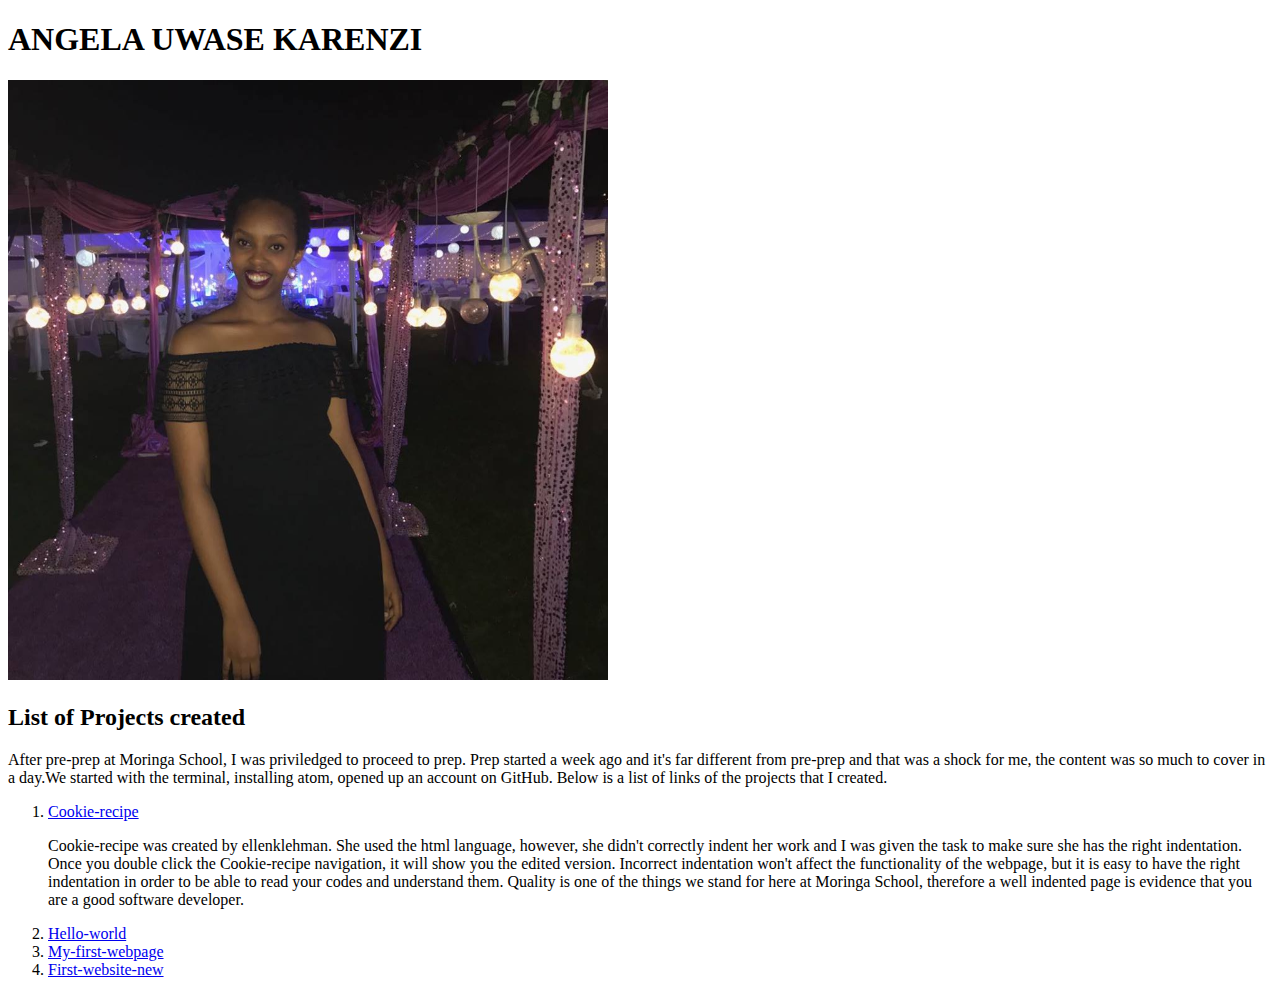
==== Portfolio/homepage.html @ 0a8b3325 "details to first project" ====
<!DOCTYPE html>
<html>
  <head>
    <title>Homepage</title>
    <link href="css/styles.css" rel="stylesheet" type="text/css">
  </head>
<body>
    <h1>ANGELA UWASE KARENZI</h1>
      <img src="image/Angiie" alt="A photo of Angela" width="600px" height="600px">
  <div id="projects">
    <h2>List of Projects created</h2>
      <p>After pre-prep at Moringa School, I was priviledged to proceed to prep.
         Prep started a week ago and it's far different from pre-prep and that was a shock for me,
         the content was so much to cover in a day.We started with the terminal, installing atom, 
         opened up an account on GitHub. Below is a list of links of the projects that I created.</p>
   <ol>
    <li><a  target ="_blank" href="https://github.com/angelakarenzi5/cookie-recipe.git">Cookie-recipe</a>
        <p>Cookie-recipe was created by ellenklehman. She used the html language, however, she didn't correctly indent her work and
            I was given the task to make sure she has the right indentation.
            Once you double click the Cookie-recipe navigation, it will show you the edited version. 
            Incorrect indentation won't affect the functionality of the webpage, but it is easy to have the right indentation 
            in order to be able to read your codes and understand them. Quality is one of the things we stand for here at Moringa School, 
            therefore a well indented page is evidence that you are a good software developer.</p>
    </li>
    <li><a target="_blank" href="https://github.com/angelakarenzi5/hello-world.git">Hello-world</a></li>
    <li><a target="_blank" href="https://github.com/angelakarenzi5/my-first-webpage.git">My-first-webpage</a></li>
    <li><a target="_blank" href="https://github.com/angelakarenzi5/first-website-new.git">First-website-new</a></li>
   </ol>
  </div>
</body>
</html>
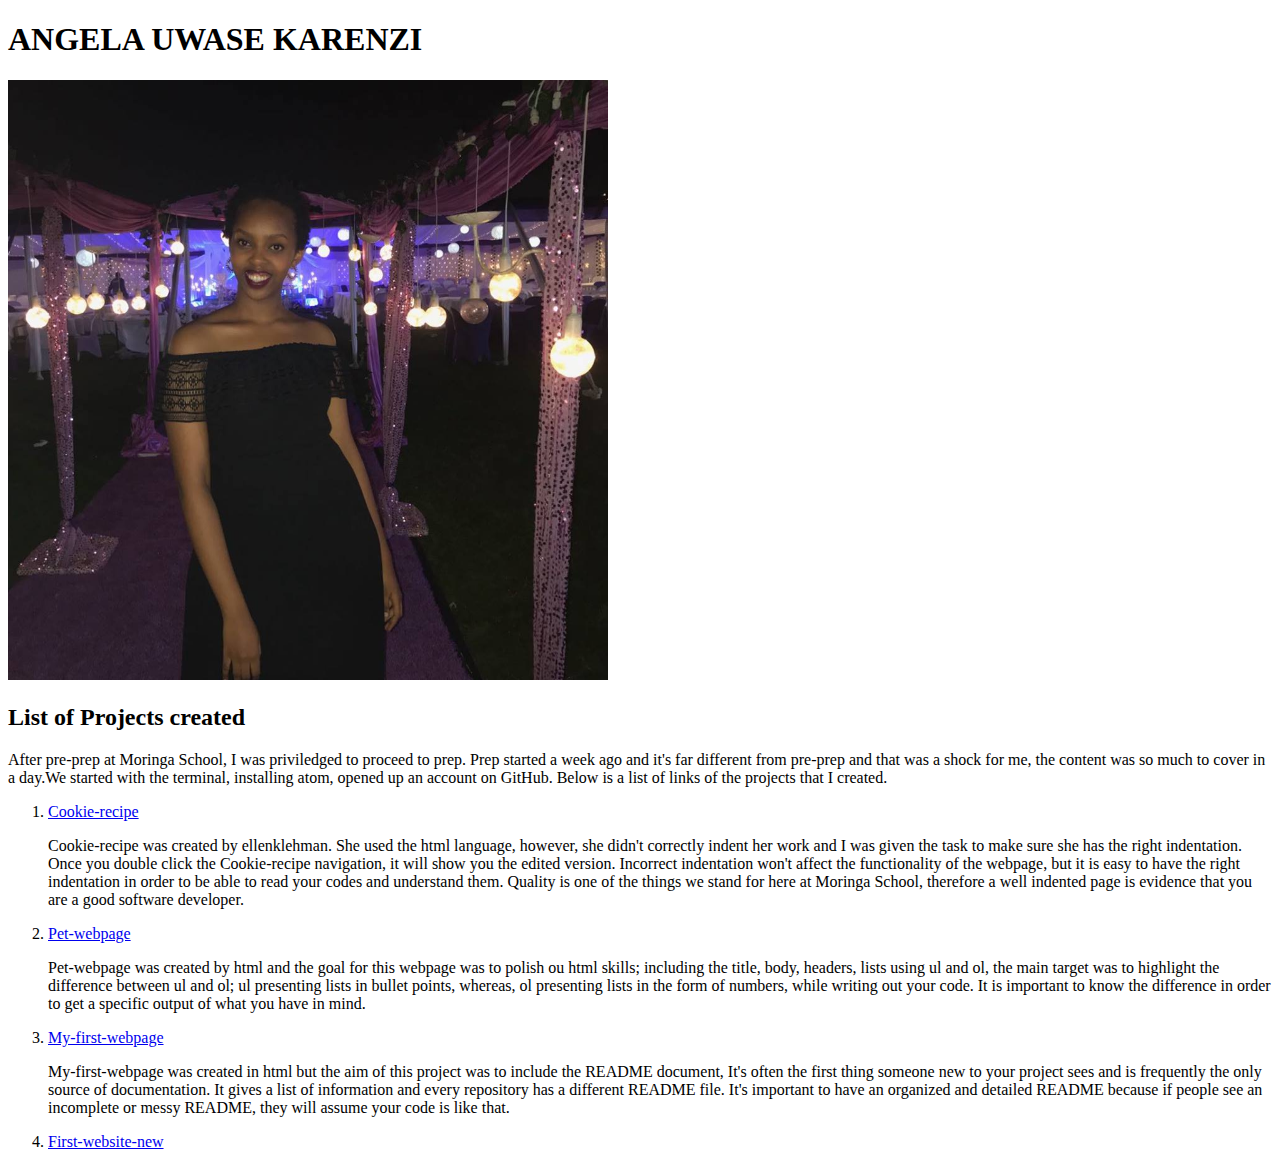
==== commit d60265b9: "added information about README" ====
--- a/Portfolio/homepage.html
+++ b/Portfolio/homepage.html
@@ -22,8 +22,19 @@
             in order to be able to read your codes and understand them. Quality is one of the things we stand for here at Moringa School, 
             therefore a well indented page is evidence that you are a good software developer.</p>
     </li>
-    <li><a target="_blank" href="https://github.com/angelakarenzi5/hello-world.git">Hello-world</a></li>
-    <li><a target="_blank" href="https://github.com/angelakarenzi5/my-first-webpage.git">My-first-webpage</a></li>
+    <li><a target="_blank" href="https://github.com/angelakarenzi5/Pet-webpage.git">Pet-webpage</a>
+        <p>Pet-webpage was created by html and the goal for this webpage was to polish ou html skills; 
+            including the title, body, headers, lists using ul and ol, the main target was to highlight the difference between ul and ol;
+            ul presenting lists in bullet points, whereas, ol presenting lists in the form of numbers, while writing out your code. It is important
+            to know the difference in order to get a specific output of what you have in mind.
+        </p>
+    </li>
+    <li><a target="_blank" href="https://github.com/angelakarenzi5/my-first-webpage.git">My-first-webpage</a>
+      <p>My-first-webpage was created in html but the aim of this project was to include the README document, It's often the first thing someone new to your project
+         sees and is frequently the only source of documentation. It gives a list of information and every repository has a different README file.
+         It's important to have an organized and detailed README because if people see an incomplete or messy  README, they will assume your code is like that.
+      </p>
+    </li>
     <li><a target="_blank" href="https://github.com/angelakarenzi5/first-website-new.git">First-website-new</a></li>
    </ol>
   </div>
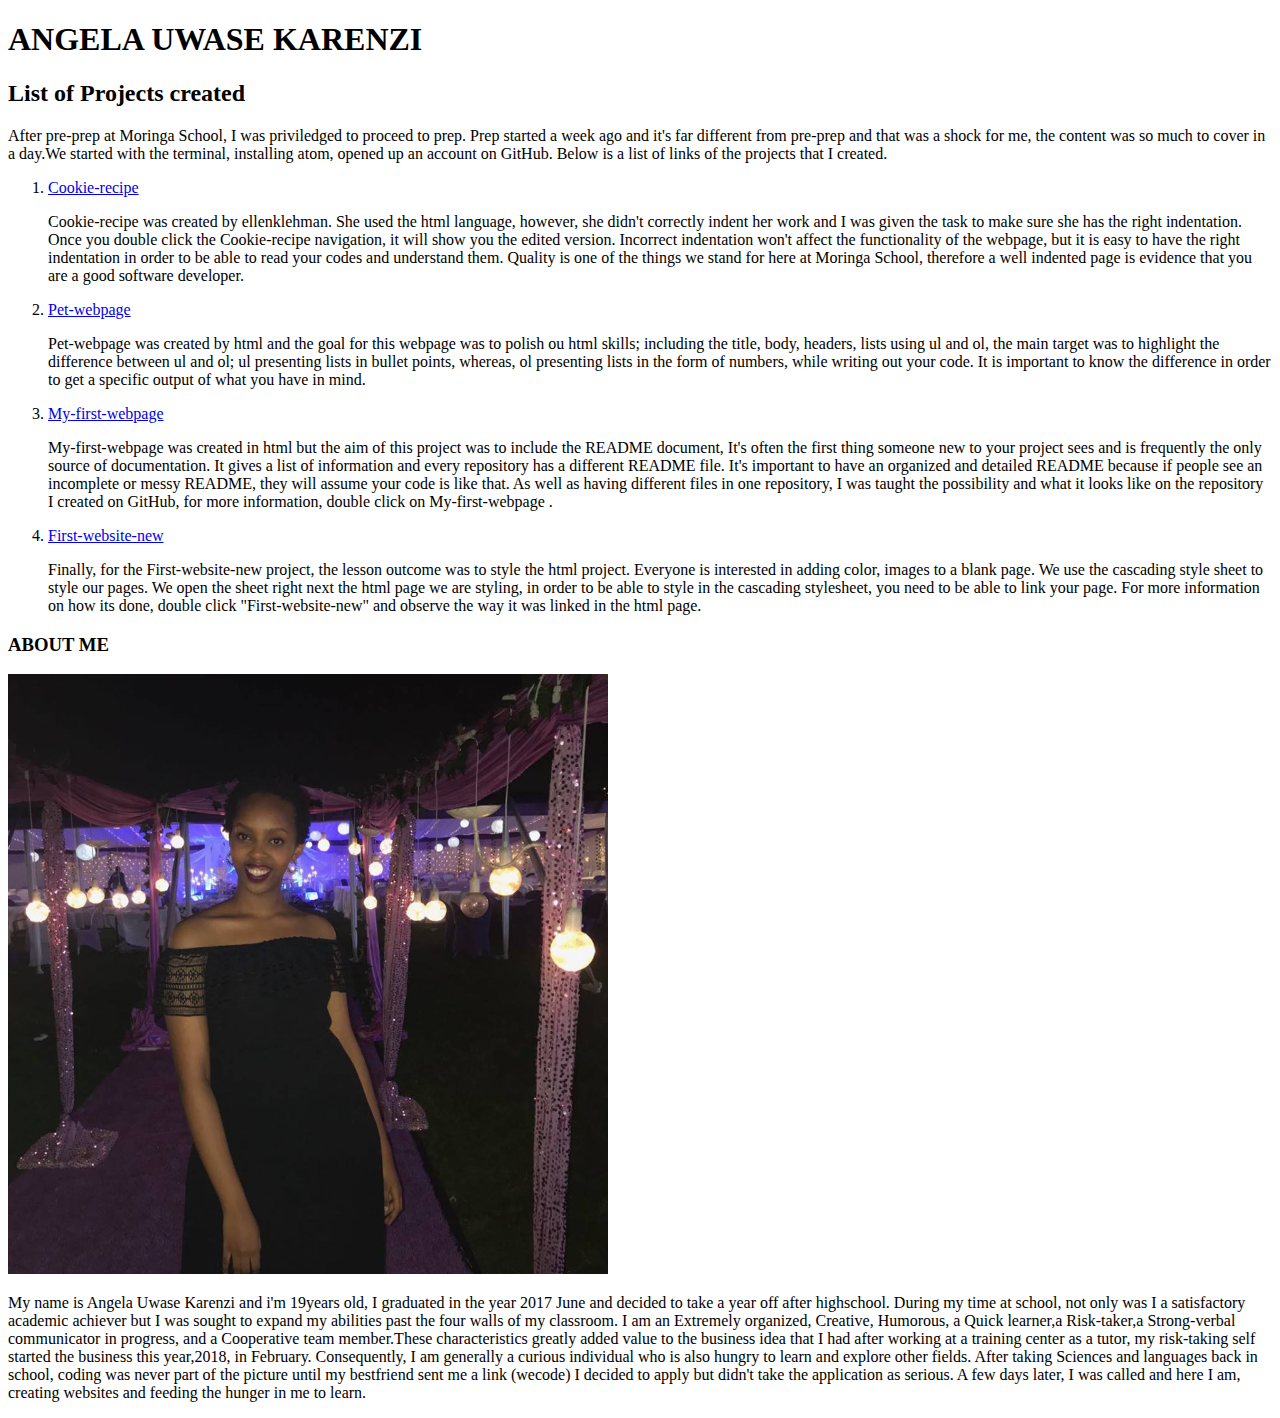
==== commit 0d72c117: "added details" ====
--- a/Portfolio/homepage.html
+++ b/Portfolio/homepage.html
@@ -6,14 +6,13 @@
   </head>
 <body>
     <h1>ANGELA UWASE KARENZI</h1>
-      <img src="image/Angiie" alt="A photo of Angela" width="600px" height="600px">
   <div id="projects">
     <h2>List of Projects created</h2>
       <p>After pre-prep at Moringa School, I was priviledged to proceed to prep.
          Prep started a week ago and it's far different from pre-prep and that was a shock for me,
          the content was so much to cover in a day.We started with the terminal, installing atom, 
          opened up an account on GitHub. Below is a list of links of the projects that I created.</p>
-   <ol>
+  <ol>
     <li><a  target ="_blank" href="https://github.com/angelakarenzi5/cookie-recipe.git">Cookie-recipe</a>
         <p>Cookie-recipe was created by ellenklehman. She used the html language, however, she didn't correctly indent her work and
             I was given the task to make sure she has the right indentation.
@@ -33,10 +32,28 @@
       <p>My-first-webpage was created in html but the aim of this project was to include the README document, It's often the first thing someone new to your project
          sees and is frequently the only source of documentation. It gives a list of information and every repository has a different README file.
          It's important to have an organized and detailed README because if people see an incomplete or messy  README, they will assume your code is like that.
+         As well as having different files in one repository, I was taught the possibility and what it looks like on the repository I created on GitHub, for more information,
+         double click on My-first-webpage . 
       </p>
     </li>
-    <li><a target="_blank" href="https://github.com/angelakarenzi5/first-website-new.git">First-website-new</a></li>
-   </ol>
+    <li><a target="_blank" href="https://github.com/angelakarenzi5/first-website-new.git">First-website-new</a>
+      <p>Finally, for the First-website-new project, the lesson outcome was to style the html project. Everyone is interested in adding color, images to a blank page. We use the
+         cascading style sheet to style our pages. We open the sheet right next the html page we are styling, in order to be able to style in the cascading stylesheet, you need to
+         be able to link your page. For more information on how its done, double click "First-website-new" and observe the way it was linked in the html page.
+      </p>
+    </li>
+  </ol>
   </div>
+   <div id="aboutme">
+     <h3>ABOUT ME</h3>
+     <img src="image/Angiie" alt="A photo of Angela" width="600px" height="600px">
+     <p>My name is Angela Uwase Karenzi and i'm 19years old, I graduated in the year 2017 June and decided to take a year off after highschool. During my time at school,
+        not only was I a satisfactory academic achiever but I was sought to expand my abilities past the four walls of my classroom. I am an Extremely organized, Creative,
+        Humorous, a Quick learner,a Risk-taker,a Strong-verbal communicator in progress, and a Cooperative team member.These characteristics greatly added value to the business
+        idea that I had after working at a training center as a tutor, my risk-taking self started the business this year,2018, in February. Consequently, I am generally a curious
+        individual who is also hungry to learn and explore other fields. After taking Sciences and languages back in school, coding was never part of the picture until my bestfriend
+        sent me a link (wecode) I decided to apply but didn't take the application as serious. A few days later, I was called and here I am, creating websites and feeding the hunger
+        in me to learn.</p>
+   </div>
 </body>
 </html>--- a/Portfolio/css/styles.css
+++ b/Portfolio/css/styles.css
@@ -0,0 +1,3 @@
+h1{
+    background-image:url("https://images.pexels.com/photos/1020315/pexels-photo-1020315.jpeg");
+}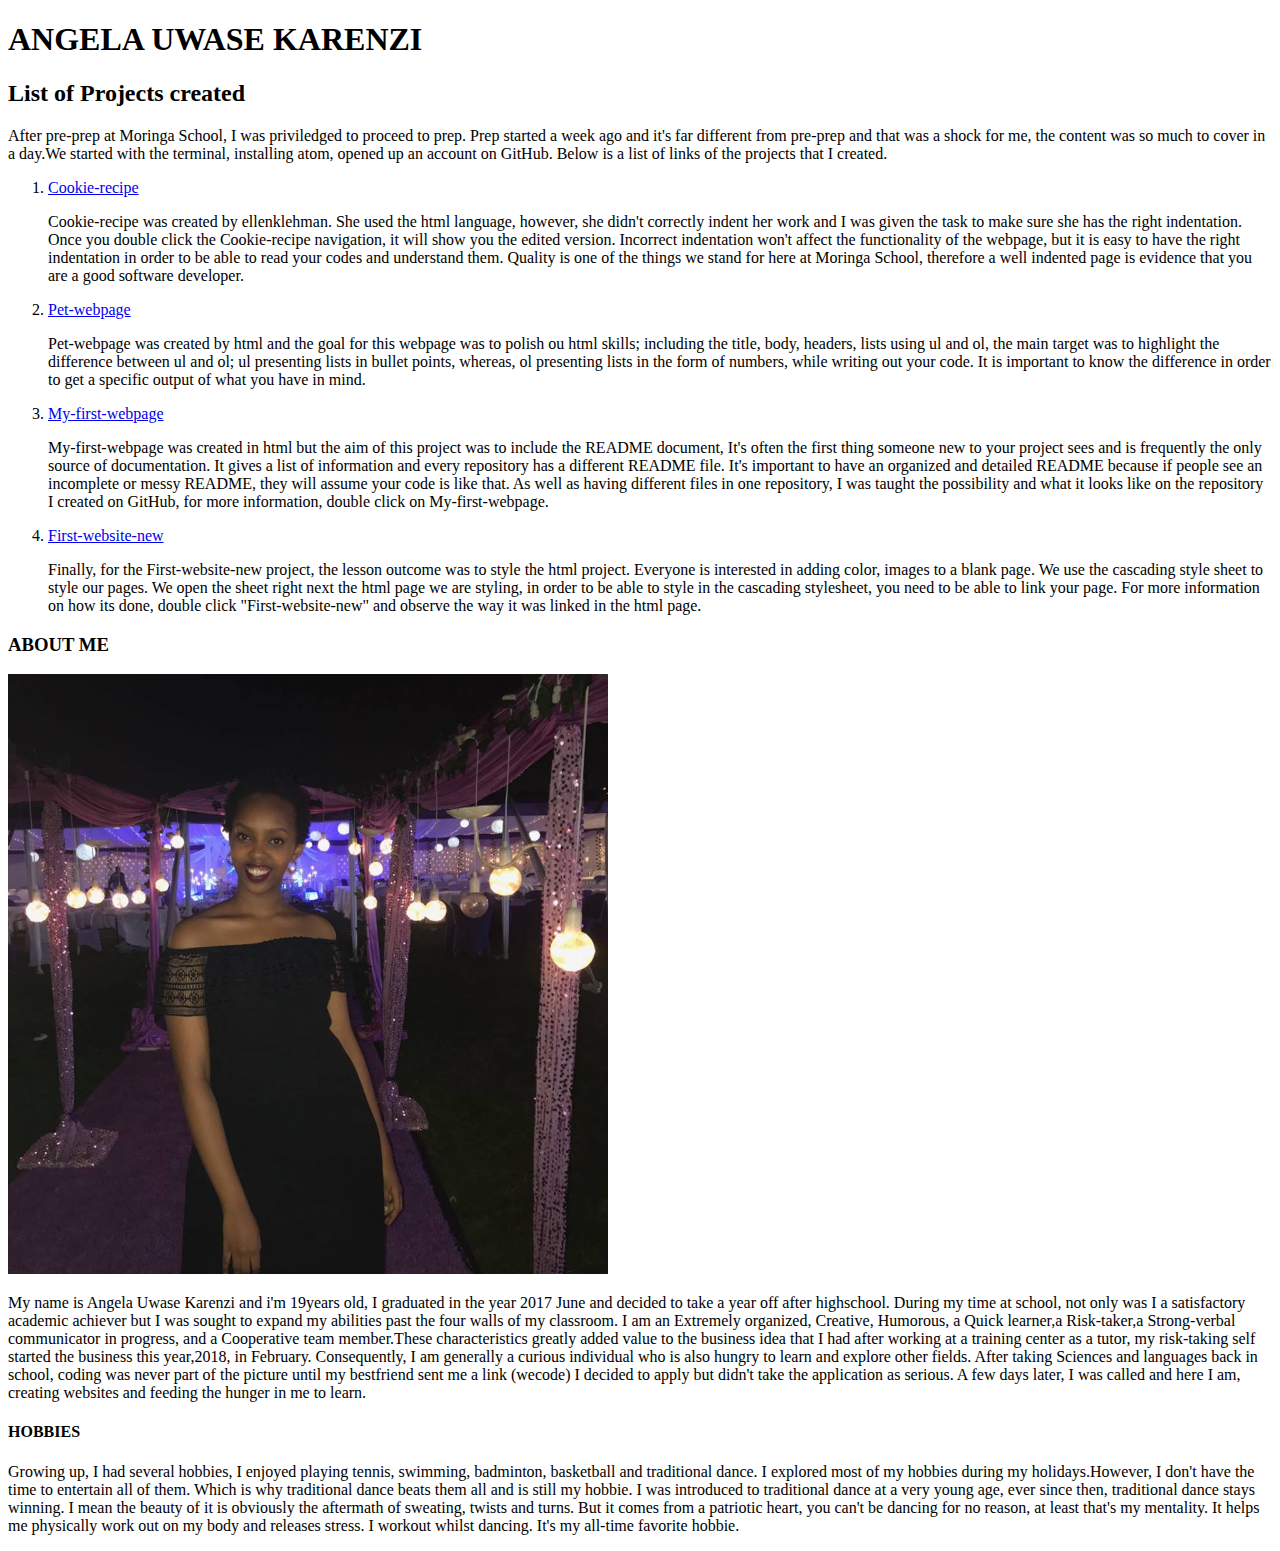
==== commit d485c1fa: "details before conculsion" ====
--- a/Portfolio/homepage.html
+++ b/Portfolio/homepage.html
@@ -25,22 +25,19 @@
         <p>Pet-webpage was created by html and the goal for this webpage was to polish ou html skills; 
             including the title, body, headers, lists using ul and ol, the main target was to highlight the difference between ul and ol;
             ul presenting lists in bullet points, whereas, ol presenting lists in the form of numbers, while writing out your code. It is important
-            to know the difference in order to get a specific output of what you have in mind.
-        </p>
+            to know the difference in order to get a specific output of what you have in mind.</p>
     </li>
     <li><a target="_blank" href="https://github.com/angelakarenzi5/my-first-webpage.git">My-first-webpage</a>
       <p>My-first-webpage was created in html but the aim of this project was to include the README document, It's often the first thing someone new to your project
          sees and is frequently the only source of documentation. It gives a list of information and every repository has a different README file.
          It's important to have an organized and detailed README because if people see an incomplete or messy  README, they will assume your code is like that.
          As well as having different files in one repository, I was taught the possibility and what it looks like on the repository I created on GitHub, for more information,
-         double click on My-first-webpage . 
-      </p>
+         double click on My-first-webpage.</p>
     </li>
     <li><a target="_blank" href="https://github.com/angelakarenzi5/first-website-new.git">First-website-new</a>
       <p>Finally, for the First-website-new project, the lesson outcome was to style the html project. Everyone is interested in adding color, images to a blank page. We use the
          cascading style sheet to style our pages. We open the sheet right next the html page we are styling, in order to be able to style in the cascading stylesheet, you need to
-         be able to link your page. For more information on how its done, double click "First-website-new" and observe the way it was linked in the html page.
-      </p>
+         be able to link your page. For more information on how its done, double click "First-website-new" and observe the way it was linked in the html page.</p>
     </li>
   </ol>
   </div>
@@ -55,5 +52,12 @@
         sent me a link (wecode) I decided to apply but didn't take the application as serious. A few days later, I was called and here I am, creating websites and feeding the hunger
         in me to learn.</p>
    </div>
+   <div class="hobbies">
+     <h4>HOBBIES</h4>
+      <p>Growing up, I had several hobbies, I enjoyed playing tennis, swimming, badminton, basketball and traditional dance. I explored most of my hobbies during my holidays.However,
+        I don't have the time to entertain all of them. Which is why traditional dance beats them all and is still my hobbie. I was introduced to traditional dance at a very young age,
+        ever since then, traditional dance stays winning. I mean the beauty of it is obviously the aftermath of sweating, twists and turns. But it comes from a patriotic heart, you can't
+        be dancing for no reason, at least that's my mentality. It helps me physically work out on my body and releases stress. I workout whilst dancing. It's my all-time favorite hobbie.</p>
+   </div>
 </body>
 </html>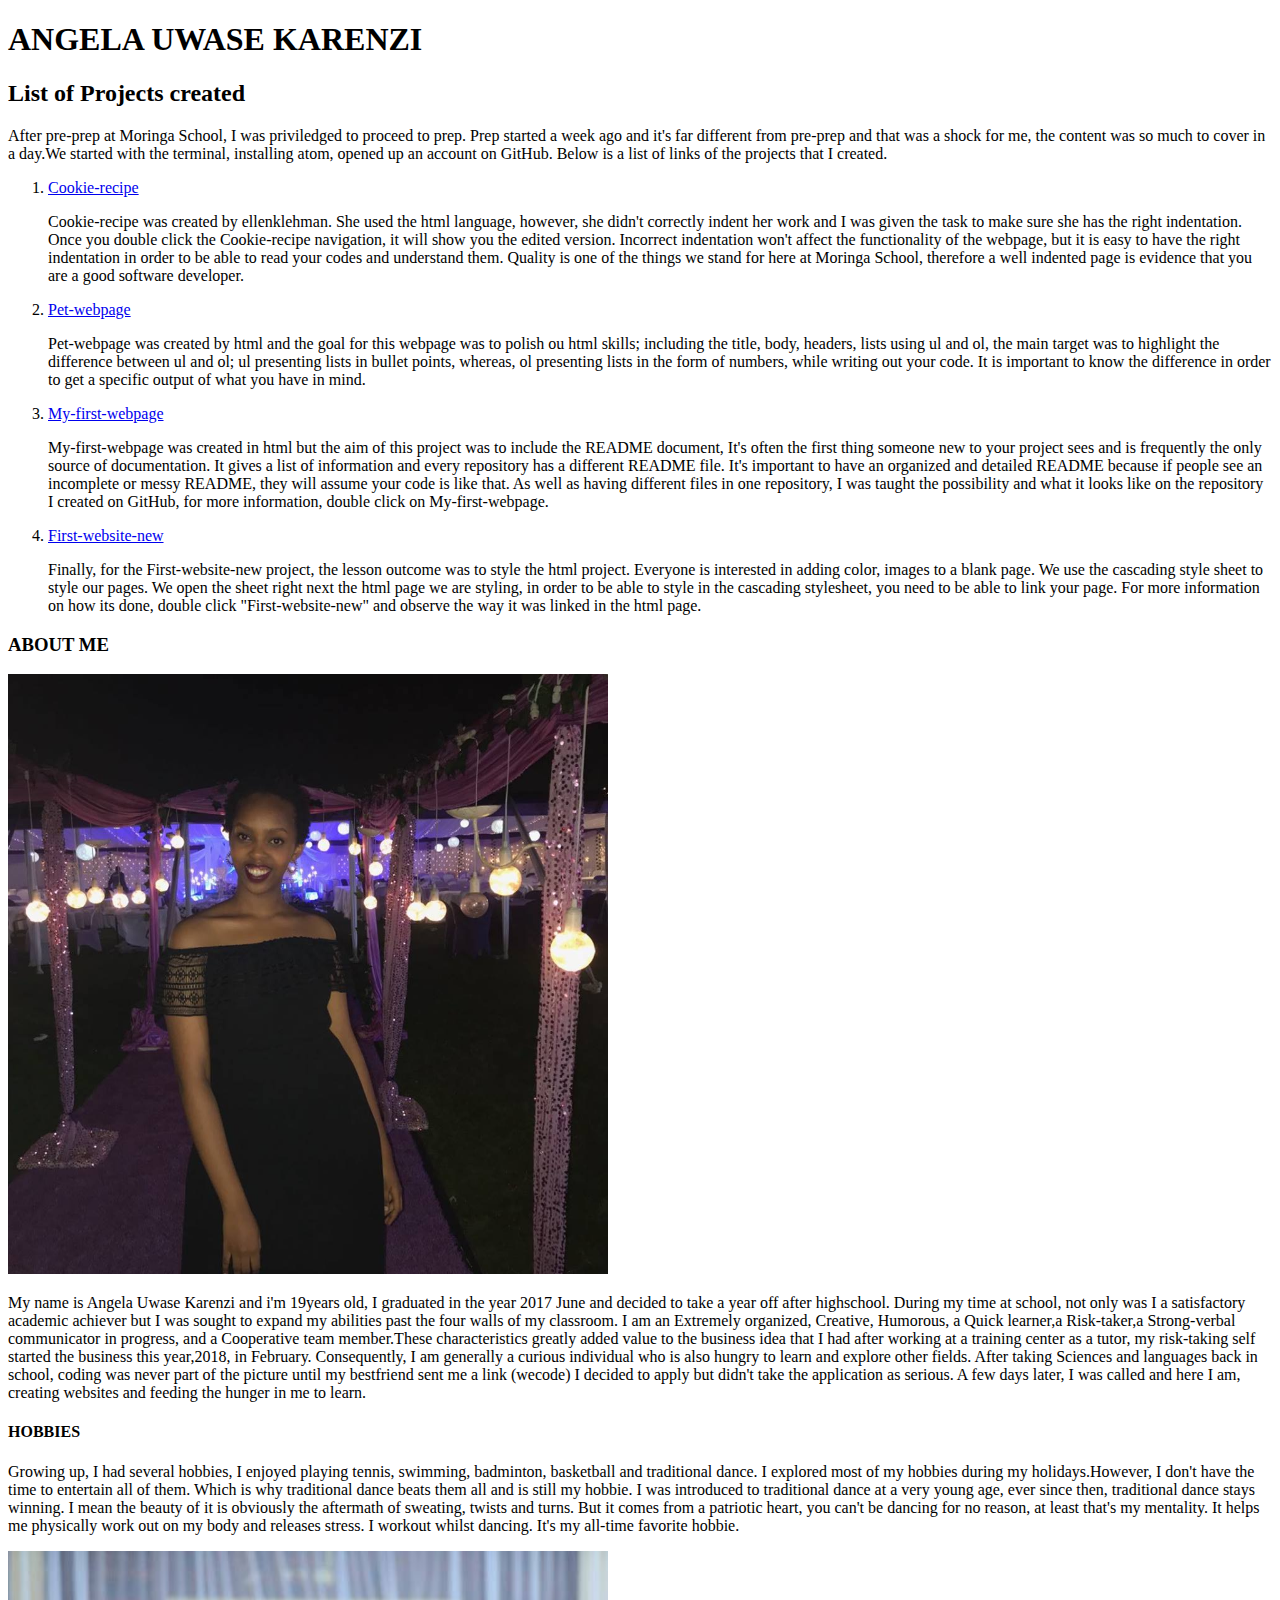
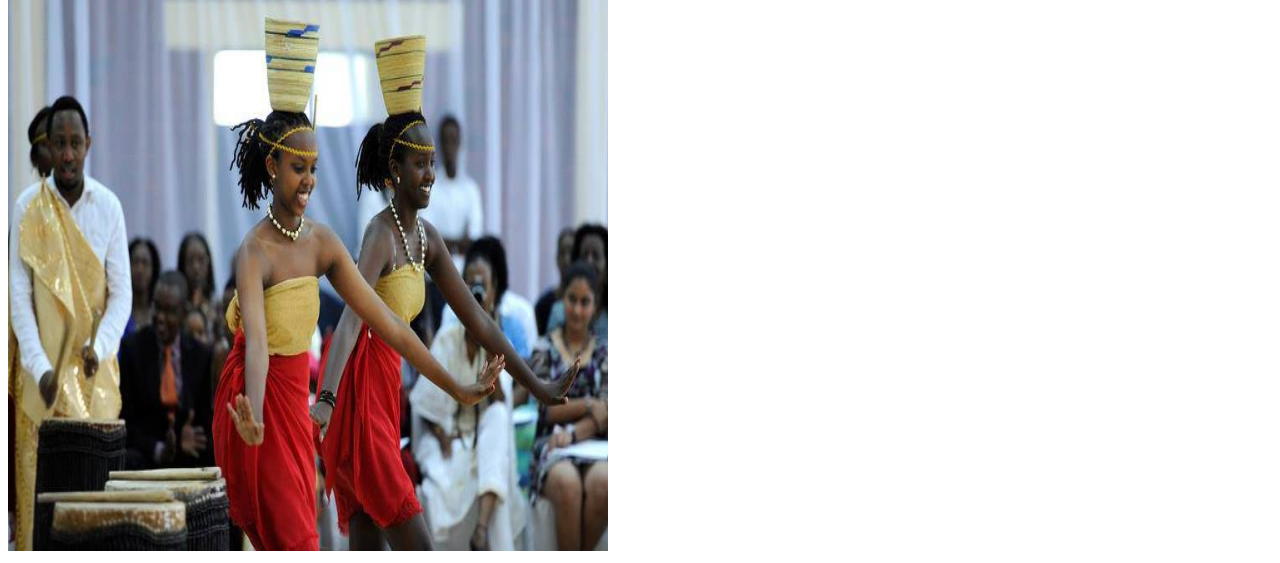
==== commit 85546eb7: "hobbies deets" ====
--- a/Portfolio/homepage.html
+++ b/Portfolio/homepage.html
@@ -58,6 +58,7 @@
         I don't have the time to entertain all of them. Which is why traditional dance beats them all and is still my hobbie. I was introduced to traditional dance at a very young age,
         ever since then, traditional dance stays winning. I mean the beauty of it is obviously the aftermath of sweating, twists and turns. But it comes from a patriotic heart, you can't
         be dancing for no reason, at least that's my mentality. It helps me physically work out on my body and releases stress. I workout whilst dancing. It's my all-time favorite hobbie.</p>
+        <img src="image/Angiie2" alt="a photo of angela dancing" width="600px" height="600px">
    </div>
 </body>
 </html>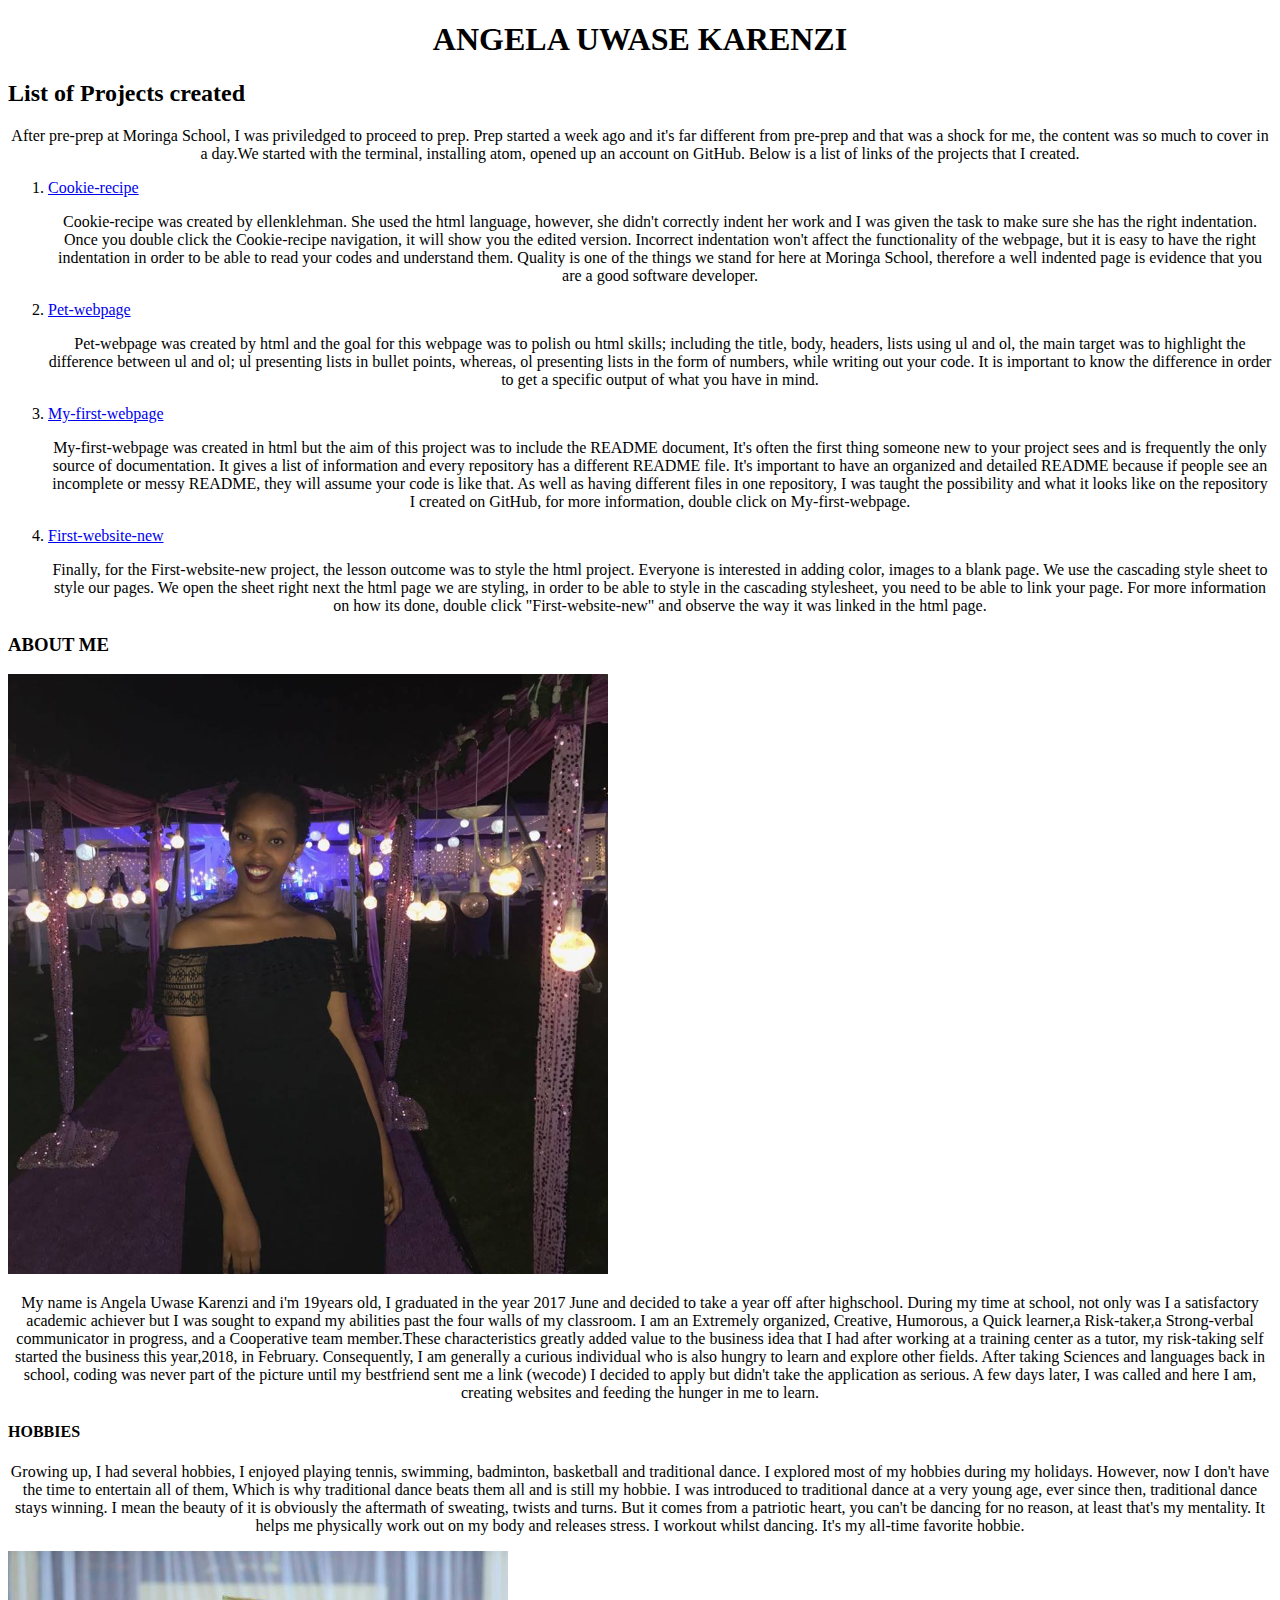
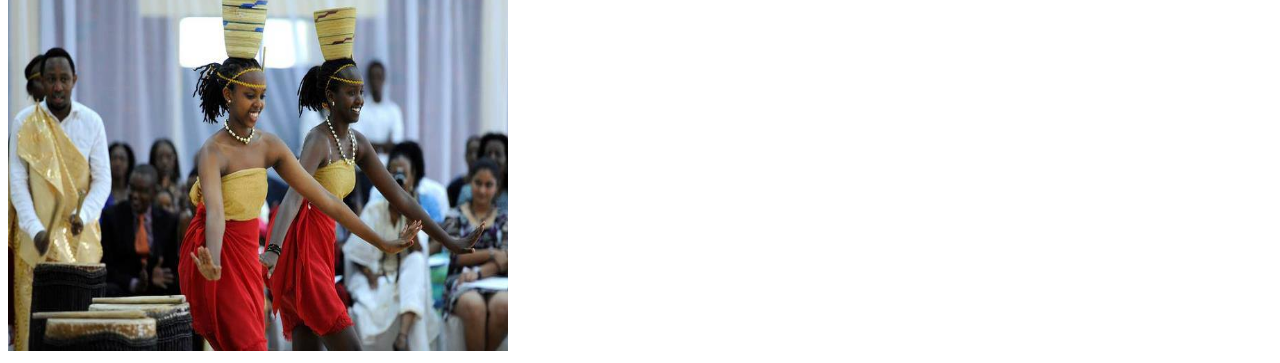
==== commit 86135f99: "styledin css" ====
--- a/Portfolio/homepage.html
+++ b/Portfolio/homepage.html
@@ -54,11 +54,11 @@
    </div>
    <div class="hobbies">
      <h4>HOBBIES</h4>
-      <p>Growing up, I had several hobbies, I enjoyed playing tennis, swimming, badminton, basketball and traditional dance. I explored most of my hobbies during my holidays.However,
-        I don't have the time to entertain all of them. Which is why traditional dance beats them all and is still my hobbie. I was introduced to traditional dance at a very young age,
+      <p>Growing up, I had several hobbies, I enjoyed playing tennis, swimming, badminton, basketball and traditional dance. I explored most of my hobbies during my holidays. However,
+        now I don't have the time to entertain all of them, Which is why traditional dance beats them all and is still my hobbie. I was introduced to traditional dance at a very young age,
         ever since then, traditional dance stays winning. I mean the beauty of it is obviously the aftermath of sweating, twists and turns. But it comes from a patriotic heart, you can't
         be dancing for no reason, at least that's my mentality. It helps me physically work out on my body and releases stress. I workout whilst dancing. It's my all-time favorite hobbie.</p>
-        <img src="image/Angiie2" alt="a photo of angela dancing" width="600px" height="600px">
+        <img src="image/Angiie2" alt="a photo of angela dancing" width="500px" height="400px">
    </div>
 </body>
 </html>--- a/Portfolio/css/styles.css
+++ b/Portfolio/css/styles.css
@@ -1,3 +1,12 @@
+body{
+    background-image:url("https://images.pexels.com/photos/988873/pexels-photo-988873.jpeg");
+}
 h1{
-    background-image:url("https://images.pexels.com/photos/1020315/pexels-photo-1020315.jpeg");
+    font-family:"sans-serif";
+    font-weight:bold;
+    text-align:center;
+}
+p{
+    font-size:'cursive';
+    text-align:center;
 }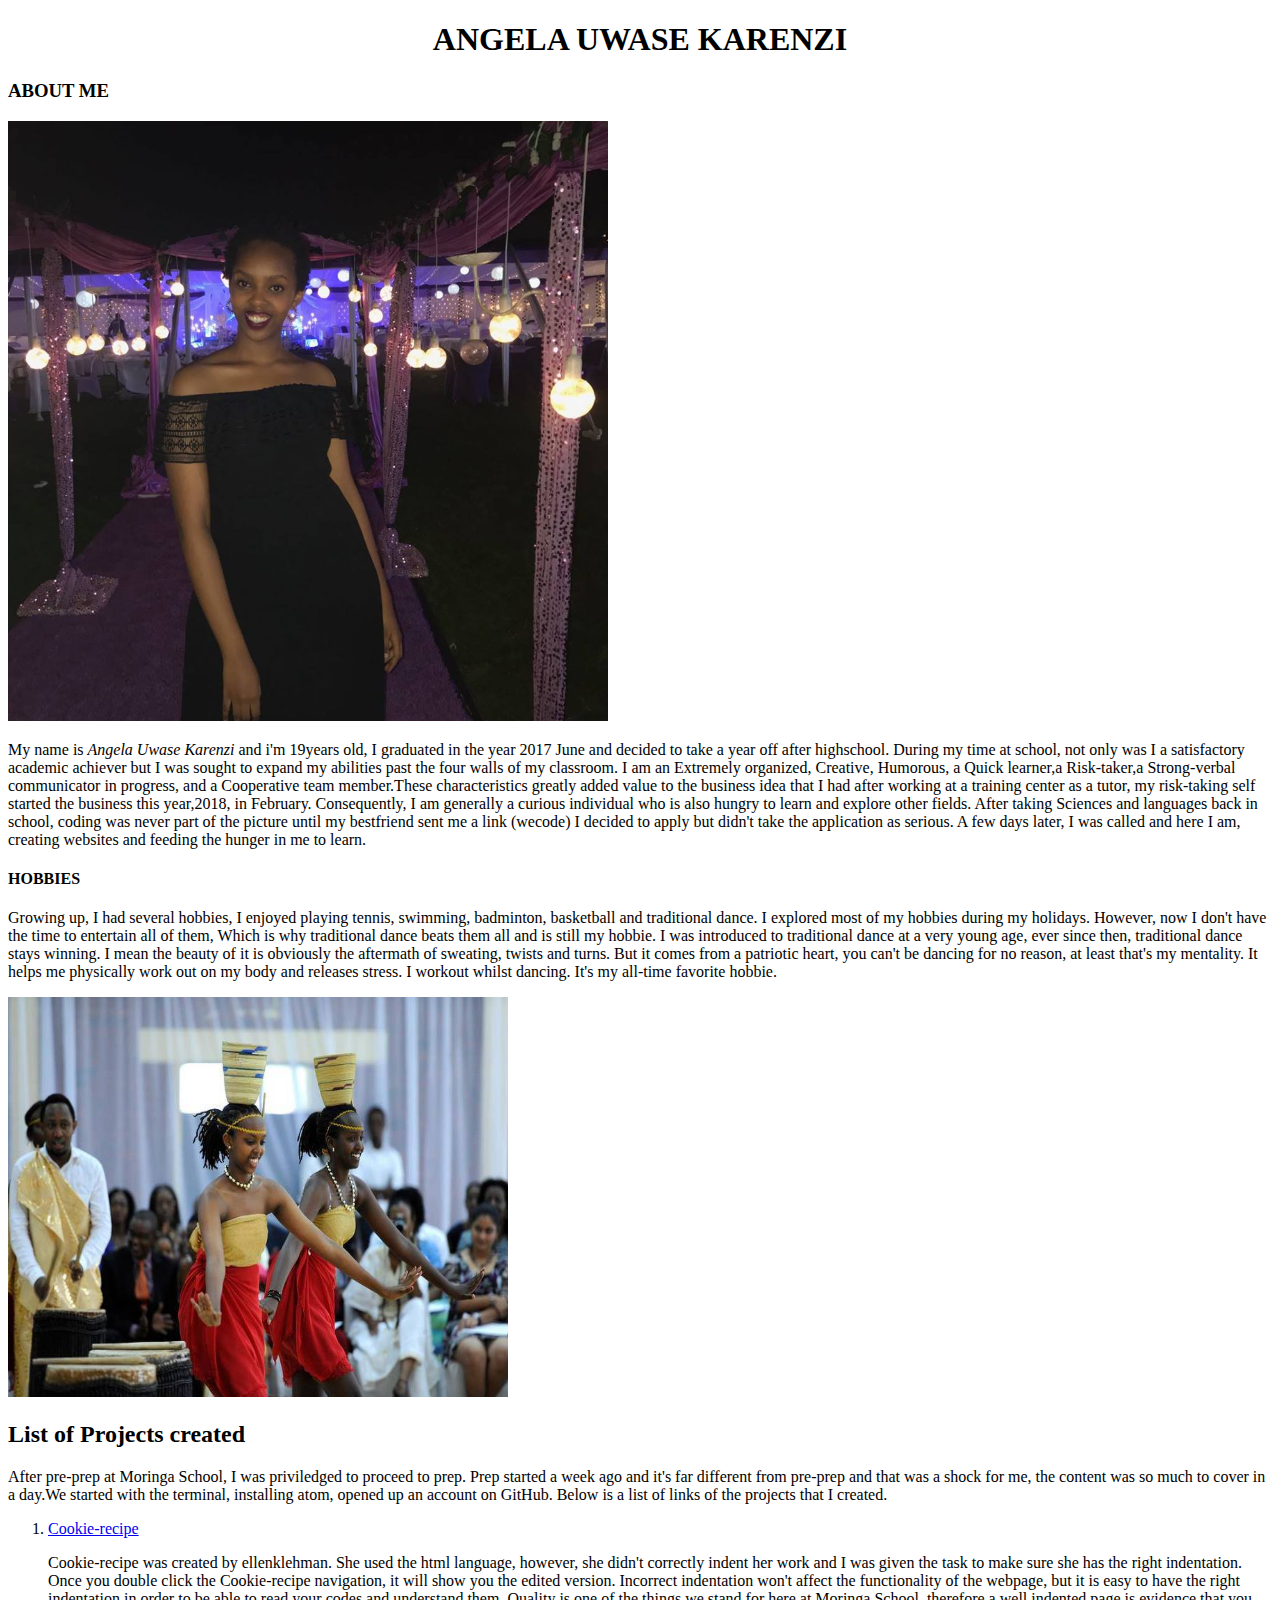
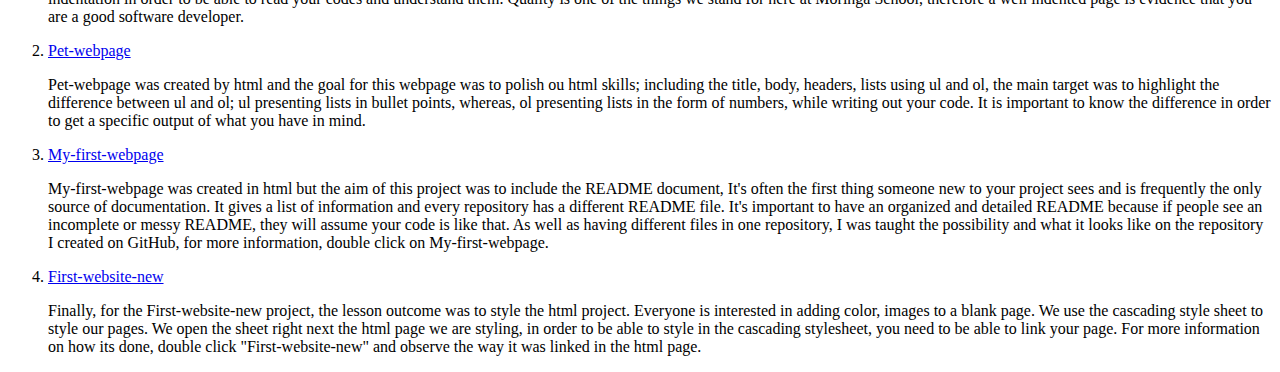
==== commit 0a296e61: "styling" ====
--- a/Portfolio/homepage.html
+++ b/Portfolio/homepage.html
@@ -6,59 +6,59 @@
   </head>
 <body>
     <h1>ANGELA UWASE KARENZI</h1>
-  <div id="projects">
-    <h2>List of Projects created</h2>
+    <div id="aboutme">
+        <h3>ABOUT ME</h3>
+        <img src="image/Angiie" alt="A photo of Angela" width="600px" height="600px">
+        <p>My name is <em>Angela Uwase Karenzi</em> and i'm 19years old, I graduated in the year 2017 June and decided to take a year off after highschool. During my time at school,
+           not only was I a satisfactory academic achiever but I was sought to expand my abilities past the four walls of my classroom. I am an Extremely organized, Creative,
+           Humorous, a Quick learner,a Risk-taker,a Strong-verbal communicator in progress, and a Cooperative team member.These characteristics greatly added value to the business
+           idea that I had after working at a training center as a tutor, my risk-taking self started the business this year,2018, in February. Consequently, I am generally a curious
+           individual who is also hungry to learn and explore other fields. After taking Sciences and languages back in school, coding was never part of the picture until my bestfriend
+           sent me a link (wecode) I decided to apply but didn't take the application as serious. A few days later, I was called and here I am, creating websites and feeding the hunger
+           in me to learn.</p>
+      </div>
+      <div class="hobbies">
+          <h4>HOBBIES</h4>
+           <p>Growing up, I had several hobbies, I enjoyed playing tennis, swimming, badminton, basketball and traditional dance. I explored most of my hobbies during my holidays. However,
+             now I don't have the time to entertain all of them, Which is why traditional dance beats them all and is still my hobbie. I was introduced to traditional dance at a very young age,
+             ever since then, traditional dance stays winning. I mean the beauty of it is obviously the aftermath of sweating, twists and turns. But it comes from a patriotic heart, you can't
+             be dancing for no reason, at least that's my mentality. It helps me physically work out on my body and releases stress. I workout whilst dancing. It's my all-time favorite hobbie.</p>
+             <img src="image/Angiie2" alt="a photo of angela dancing" width="500px" height="400px">
+      </div>
+       <div id="projects">
+         <h2>List of Projects created</h2>
       <p>After pre-prep at Moringa School, I was priviledged to proceed to prep.
          Prep started a week ago and it's far different from pre-prep and that was a shock for me,
          the content was so much to cover in a day.We started with the terminal, installing atom, 
          opened up an account on GitHub. Below is a list of links of the projects that I created.</p>
-  <ol>
-    <li><a  target ="_blank" href="https://github.com/angelakarenzi5/cookie-recipe.git">Cookie-recipe</a>
-        <p>Cookie-recipe was created by ellenklehman. She used the html language, however, she didn't correctly indent her work and
+    <ol>
+        <li><a  target ="_blank" href="https://github.com/angelakarenzi5/cookie-recipe.git">Cookie-recipe</a>
+          <p>Cookie-recipe was created by ellenklehman. She used the html language, however, she didn't correctly indent her work and
             I was given the task to make sure she has the right indentation.
             Once you double click the Cookie-recipe navigation, it will show you the edited version. 
             Incorrect indentation won't affect the functionality of the webpage, but it is easy to have the right indentation 
             in order to be able to read your codes and understand them. Quality is one of the things we stand for here at Moringa School, 
             therefore a well indented page is evidence that you are a good software developer.</p>
-    </li>
-    <li><a target="_blank" href="https://github.com/angelakarenzi5/Pet-webpage.git">Pet-webpage</a>
-        <p>Pet-webpage was created by html and the goal for this webpage was to polish ou html skills; 
+         </li>
+         <li><a target="_blank" href="https://github.com/angelakarenzi5/Pet-webpage.git">Pet-webpage</a>
+          <p>Pet-webpage was created by html and the goal for this webpage was to polish ou html skills; 
             including the title, body, headers, lists using ul and ol, the main target was to highlight the difference between ul and ol;
             ul presenting lists in bullet points, whereas, ol presenting lists in the form of numbers, while writing out your code. It is important
             to know the difference in order to get a specific output of what you have in mind.</p>
-    </li>
-    <li><a target="_blank" href="https://github.com/angelakarenzi5/my-first-webpage.git">My-first-webpage</a>
-      <p>My-first-webpage was created in html but the aim of this project was to include the README document, It's often the first thing someone new to your project
+         </li>
+        <li><a target="_blank" href="https://github.com/angelakarenzi5/my-first-webpage.git">My-first-webpage</a>
+        <p>My-first-webpage was created in html but the aim of this project was to include the README document, It's often the first thing someone new to your project
          sees and is frequently the only source of documentation. It gives a list of information and every repository has a different README file.
          It's important to have an organized and detailed README because if people see an incomplete or messy  README, they will assume your code is like that.
          As well as having different files in one repository, I was taught the possibility and what it looks like on the repository I created on GitHub, for more information,
          double click on My-first-webpage.</p>
-    </li>
-    <li><a target="_blank" href="https://github.com/angelakarenzi5/first-website-new.git">First-website-new</a>
-      <p>Finally, for the First-website-new project, the lesson outcome was to style the html project. Everyone is interested in adding color, images to a blank page. We use the
+        </li>
+       <li><a target="_blank" href="https://github.com/angelakarenzi5/first-website-new.git">First-website-new</a>
+        <p>Finally, for the First-website-new project, the lesson outcome was to style the html project. Everyone is interested in adding color, images to a blank page. We use the
          cascading style sheet to style our pages. We open the sheet right next the html page we are styling, in order to be able to style in the cascading stylesheet, you need to
          be able to link your page. For more information on how its done, double click "First-website-new" and observe the way it was linked in the html page.</p>
-    </li>
-  </ol>
-  </div>
-   <div id="aboutme">
-     <h3>ABOUT ME</h3>
-     <img src="image/Angiie" alt="A photo of Angela" width="600px" height="600px">
-     <p>My name is Angela Uwase Karenzi and i'm 19years old, I graduated in the year 2017 June and decided to take a year off after highschool. During my time at school,
-        not only was I a satisfactory academic achiever but I was sought to expand my abilities past the four walls of my classroom. I am an Extremely organized, Creative,
-        Humorous, a Quick learner,a Risk-taker,a Strong-verbal communicator in progress, and a Cooperative team member.These characteristics greatly added value to the business
-        idea that I had after working at a training center as a tutor, my risk-taking self started the business this year,2018, in February. Consequently, I am generally a curious
-        individual who is also hungry to learn and explore other fields. After taking Sciences and languages back in school, coding was never part of the picture until my bestfriend
-        sent me a link (wecode) I decided to apply but didn't take the application as serious. A few days later, I was called and here I am, creating websites and feeding the hunger
-        in me to learn.</p>
-   </div>
-   <div class="hobbies">
-     <h4>HOBBIES</h4>
-      <p>Growing up, I had several hobbies, I enjoyed playing tennis, swimming, badminton, basketball and traditional dance. I explored most of my hobbies during my holidays. However,
-        now I don't have the time to entertain all of them, Which is why traditional dance beats them all and is still my hobbie. I was introduced to traditional dance at a very young age,
-        ever since then, traditional dance stays winning. I mean the beauty of it is obviously the aftermath of sweating, twists and turns. But it comes from a patriotic heart, you can't
-        be dancing for no reason, at least that's my mentality. It helps me physically work out on my body and releases stress. I workout whilst dancing. It's my all-time favorite hobbie.</p>
-        <img src="image/Angiie2" alt="a photo of angela dancing" width="500px" height="400px">
-   </div>
+       </li>
+    </ol>
+</div>
 </body>
 </html>--- a/Portfolio/css/styles.css
+++ b/Portfolio/css/styles.css
@@ -1,5 +1,6 @@
 body{
-    background-image:url("https://images.pexels.com/photos/988873/pexels-photo-988873.jpeg");
+    background-image:url("https://images.pexels.com/photos/1532771/pexels-photo-1532771.jpeg");
+    background-repeat:no-repeat;
 }
 h1{
     font-family:"sans-serif";
@@ -7,6 +8,5 @@
     text-align:center;
 }
 p{
-    font-size:'cursive';
-    text-align:center;
+    font-family:'cursive';
 }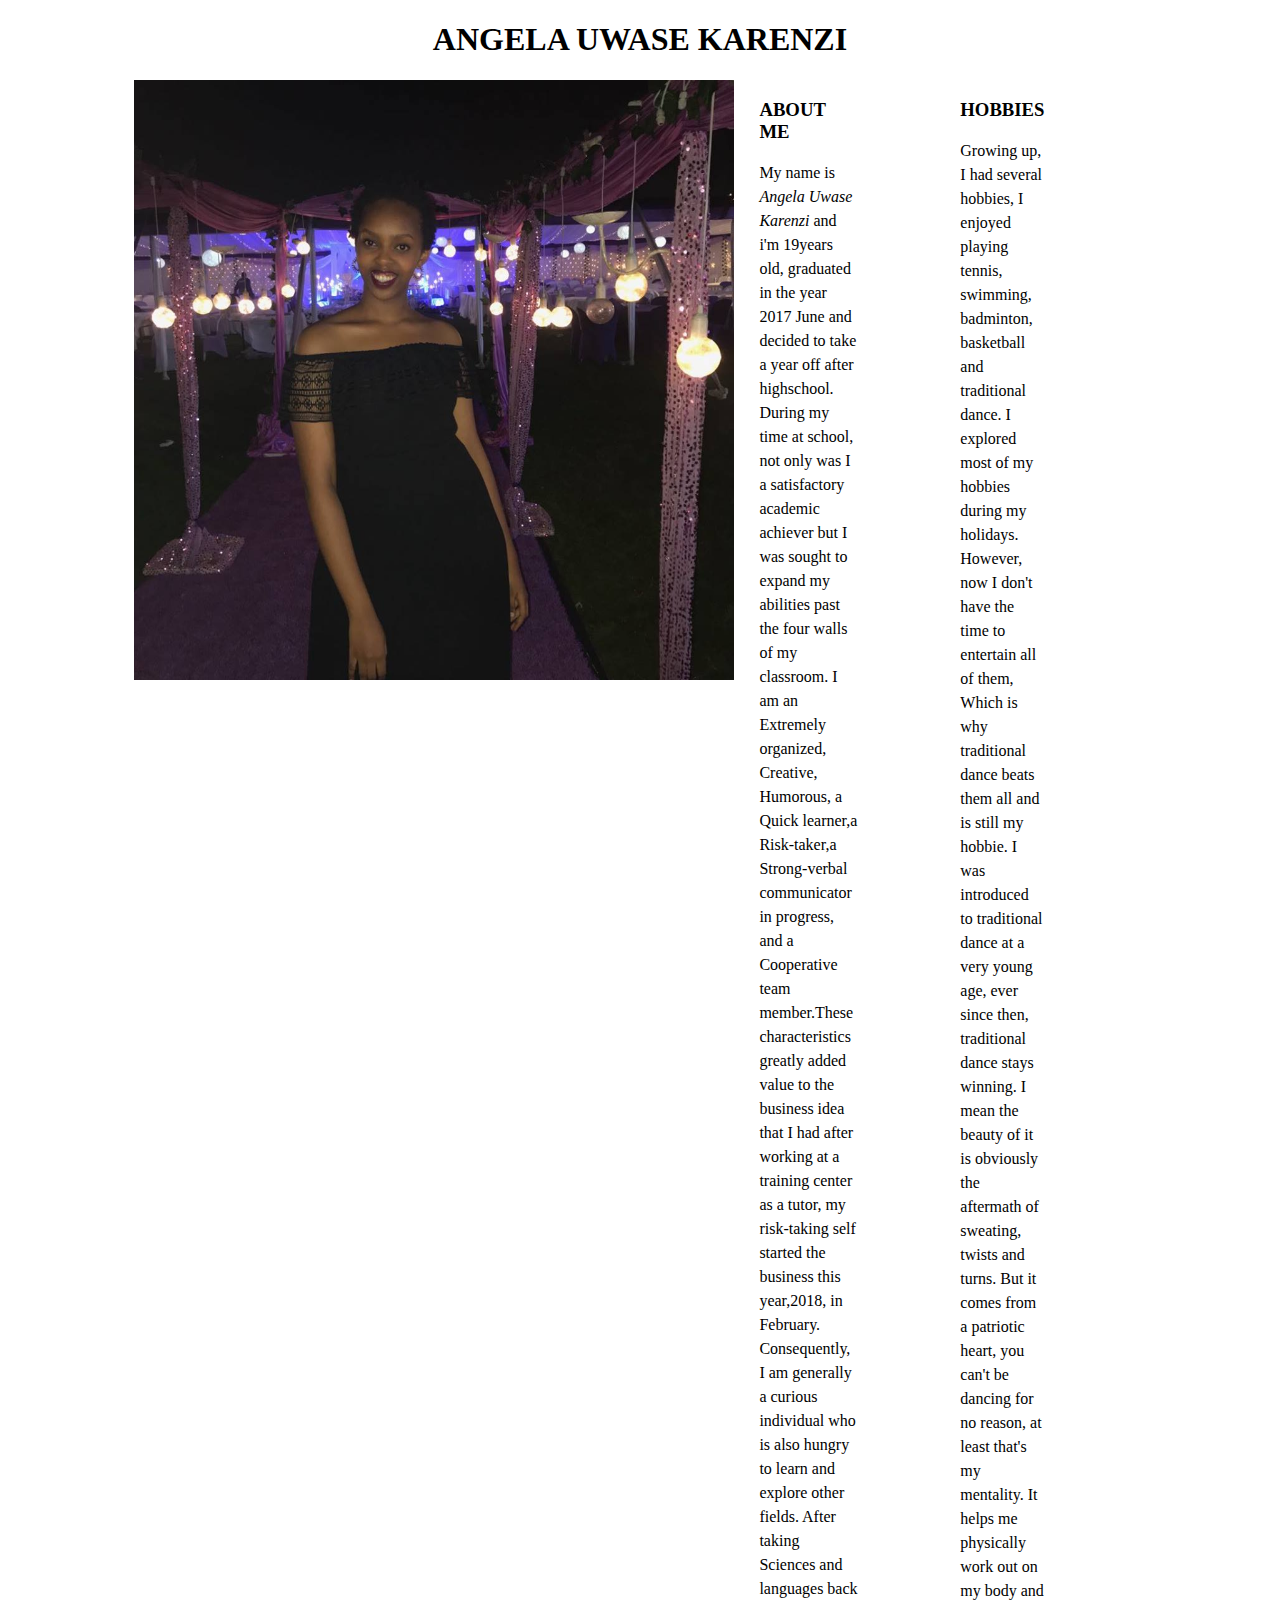
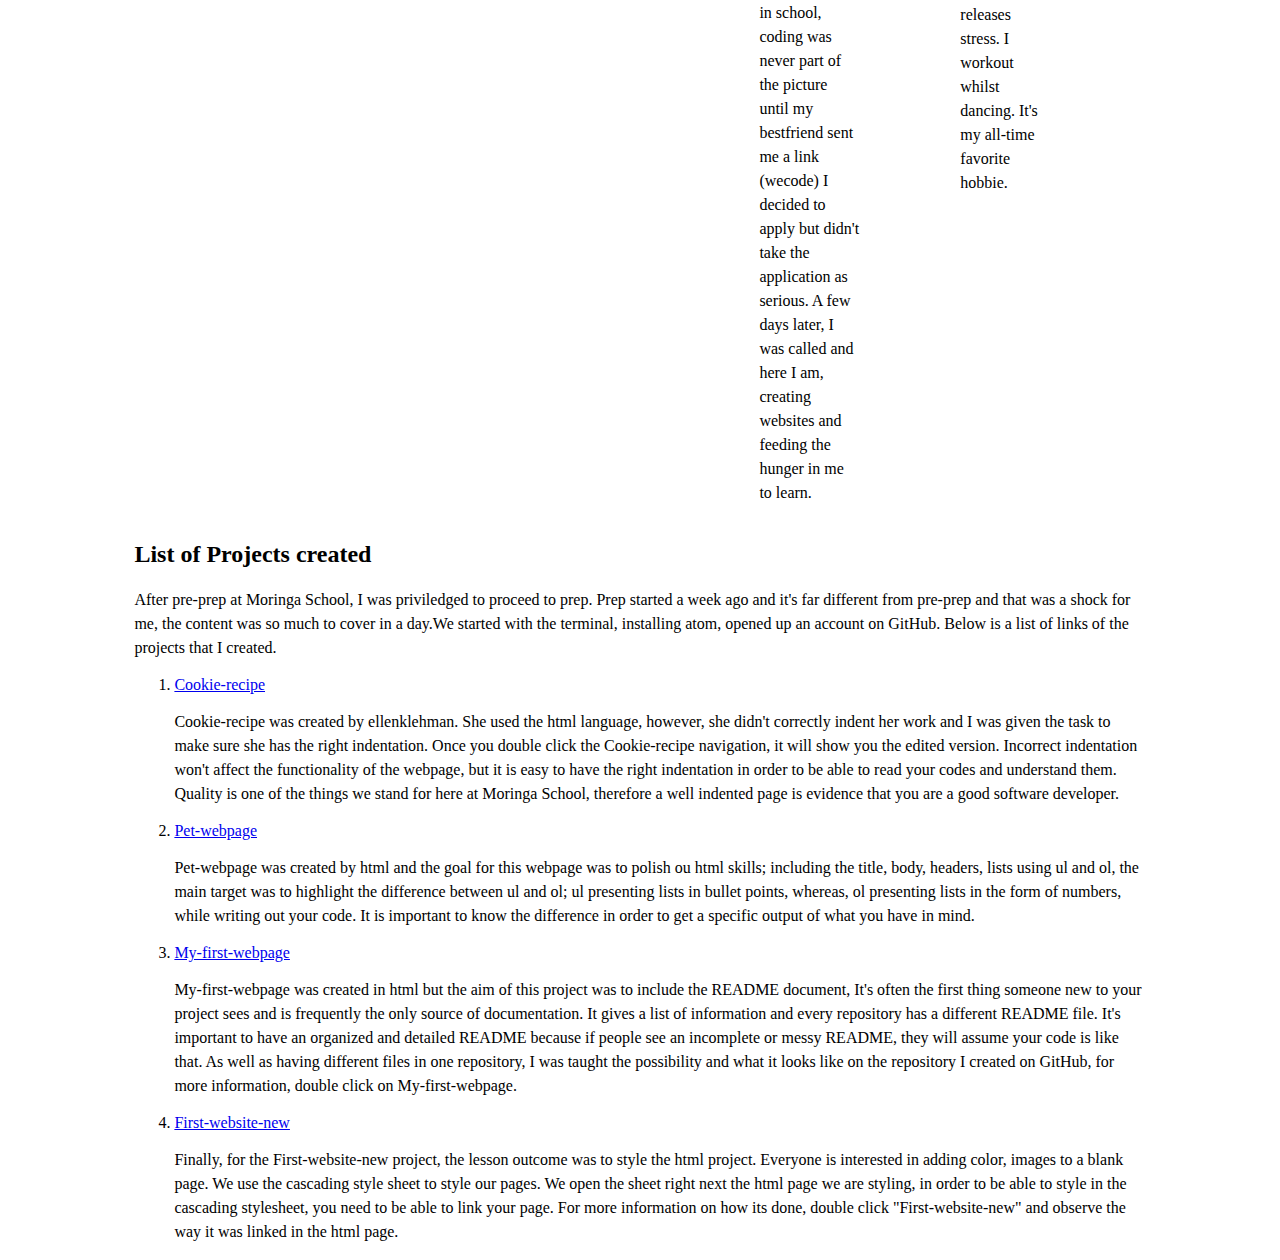
==== commit 10dcd41e: "added info" ====
--- a/Portfolio/homepage.html
+++ b/Portfolio/homepage.html
@@ -6,59 +6,63 @@
   </head>
 <body>
     <h1>ANGELA UWASE KARENZI</h1>
-    <div id="aboutme">
-        <h3>ABOUT ME</h3>
-        <img src="image/Angiie" alt="A photo of Angela" width="600px" height="600px">
-        <p>My name is <em>Angela Uwase Karenzi</em> and i'm 19years old, I graduated in the year 2017 June and decided to take a year off after highschool. During my time at school,
+    <div id="aboutme"> 
+        <div id="image">
+          <img id="picture1" src="image/Angiie" alt="A photo of Angela" width="600px" height="600px">
+        <div id="aboutme2">
+          <h3>ABOUT ME</h3>
+           <p>My name is <em>Angela Uwase Karenzi</em> and i'm 19years old, graduated in the year 2017 June and decided to take a year off after highschool. During my time at school,
            not only was I a satisfactory academic achiever but I was sought to expand my abilities past the four walls of my classroom. I am an Extremely organized, Creative,
            Humorous, a Quick learner,a Risk-taker,a Strong-verbal communicator in progress, and a Cooperative team member.These characteristics greatly added value to the business
            idea that I had after working at a training center as a tutor, my risk-taking self started the business this year,2018, in February. Consequently, I am generally a curious
            individual who is also hungry to learn and explore other fields. After taking Sciences and languages back in school, coding was never part of the picture until my bestfriend
            sent me a link (wecode) I decided to apply but didn't take the application as serious. A few days later, I was called and here I am, creating websites and feeding the hunger
            in me to learn.</p>
-      </div>
-      <div class="hobbies">
-          <h4>HOBBIES</h4>
+        </div>
+        <div class="hobbies">
+          <h3>HOBBIES</h3>
            <p>Growing up, I had several hobbies, I enjoyed playing tennis, swimming, badminton, basketball and traditional dance. I explored most of my hobbies during my holidays. However,
              now I don't have the time to entertain all of them, Which is why traditional dance beats them all and is still my hobbie. I was introduced to traditional dance at a very young age,
              ever since then, traditional dance stays winning. I mean the beauty of it is obviously the aftermath of sweating, twists and turns. But it comes from a patriotic heart, you can't
              be dancing for no reason, at least that's my mentality. It helps me physically work out on my body and releases stress. I workout whilst dancing. It's my all-time favorite hobbie.</p>
-             <img src="image/Angiie2" alt="a photo of angela dancing" width="500px" height="400px">
+        </div>
       </div>
-       <div id="projects">
-         <h2>List of Projects created</h2>
+      <div id="projects">
+         <h2>List of Projects created</h1>
       <p>After pre-prep at Moringa School, I was priviledged to proceed to prep.
          Prep started a week ago and it's far different from pre-prep and that was a shock for me,
          the content was so much to cover in a day.We started with the terminal, installing atom, 
          opened up an account on GitHub. Below is a list of links of the projects that I created.</p>
-    <ol>
-        <li><a  target ="_blank" href="https://github.com/angelakarenzi5/cookie-recipe.git">Cookie-recipe</a>
+        <div id="list">
+        <ol>
+          <li><a  target ="_blank" href="https://github.com/angelakarenzi5/cookie-recipe.git">Cookie-recipe</a>
           <p>Cookie-recipe was created by ellenklehman. She used the html language, however, she didn't correctly indent her work and
             I was given the task to make sure she has the right indentation.
             Once you double click the Cookie-recipe navigation, it will show you the edited version. 
             Incorrect indentation won't affect the functionality of the webpage, but it is easy to have the right indentation 
             in order to be able to read your codes and understand them. Quality is one of the things we stand for here at Moringa School, 
             therefore a well indented page is evidence that you are a good software developer.</p>
-         </li>
-         <li><a target="_blank" href="https://github.com/angelakarenzi5/Pet-webpage.git">Pet-webpage</a>
-          <p>Pet-webpage was created by html and the goal for this webpage was to polish ou html skills; 
+           </li>
+           <li><a target="_blank" href="https://github.com/angelakarenzi5/Pet-webpage.git">Pet-webpage</a>
+           <p>Pet-webpage was created by html and the goal for this webpage was to polish ou html skills; 
             including the title, body, headers, lists using ul and ol, the main target was to highlight the difference between ul and ol;
             ul presenting lists in bullet points, whereas, ol presenting lists in the form of numbers, while writing out your code. It is important
             to know the difference in order to get a specific output of what you have in mind.</p>
-         </li>
-        <li><a target="_blank" href="https://github.com/angelakarenzi5/my-first-webpage.git">My-first-webpage</a>
-        <p>My-first-webpage was created in html but the aim of this project was to include the README document, It's often the first thing someone new to your project
-         sees and is frequently the only source of documentation. It gives a list of information and every repository has a different README file.
-         It's important to have an organized and detailed README because if people see an incomplete or messy  README, they will assume your code is like that.
-         As well as having different files in one repository, I was taught the possibility and what it looks like on the repository I created on GitHub, for more information,
-         double click on My-first-webpage.</p>
-        </li>
-       <li><a target="_blank" href="https://github.com/angelakarenzi5/first-website-new.git">First-website-new</a>
-        <p>Finally, for the First-website-new project, the lesson outcome was to style the html project. Everyone is interested in adding color, images to a blank page. We use the
-         cascading style sheet to style our pages. We open the sheet right next the html page we are styling, in order to be able to style in the cascading stylesheet, you need to
-         be able to link your page. For more information on how its done, double click "First-website-new" and observe the way it was linked in the html page.</p>
-       </li>
-    </ol>
-</div>
+           </li>
+           <li><a target="_blank" href="https://github.com/angelakarenzi5/my-first-webpage.git">My-first-webpage</a>
+           <p>My-first-webpage was created in html but the aim of this project was to include the README document, It's often the first thing someone new to your project
+              sees and is frequently the only source of documentation. It gives a list of information and every repository has a different README file.
+              It's important to have an organized and detailed README because if people see an incomplete or messy  README, they will assume your code is like that.
+              As well as having different files in one repository, I was taught the possibility and what it looks like on the repository I created on GitHub, for more information,
+              double click on My-first-webpage.</p>
+           </li>
+           <li><a target="_blank" href="https://github.com/angelakarenzi5/first-website-new.git">First-website-new</a>
+           <p>Finally, for the First-website-new project, the lesson outcome was to style the html project. Everyone is interested in adding color, images to a blank page. We use the
+              cascading style sheet to style our pages. We open the sheet right next the html page we are styling, in order to be able to style in the cascading stylesheet, you need to
+              be able to link your page. For more information on how its done, double click "First-website-new" and observe the way it was linked in the html page.</p>
+            </li>
+        </ol>
+       </div>
+   </div>
 </body>
 </html>--- a/Portfolio/css/styles.css
+++ b/Portfolio/css/styles.css
@@ -6,7 +6,32 @@
     font-family:"sans-serif";
     font-weight:bold;
     text-align:center;
+    font-size:xx-large;
 }
 p{
     font-family:'cursive';
+    font-size:16px;
+    line-height:1.5;
+}
+#image{
+    display:flex;
+    flex-direction:row;
+}
+#aboutme{
+    padding-right:10%;
+    padding-left:10%;
+}
+#picture1{
+    margin-right:25px;
+}
+.hobbies{
+    padding-right:10%;
+    padding-left:10%;
+}
+#aboutme > h2{
+    text-align:center;
+}
+#list > p{
+    padding-right:10%;
+    padding-left:10%;
 }